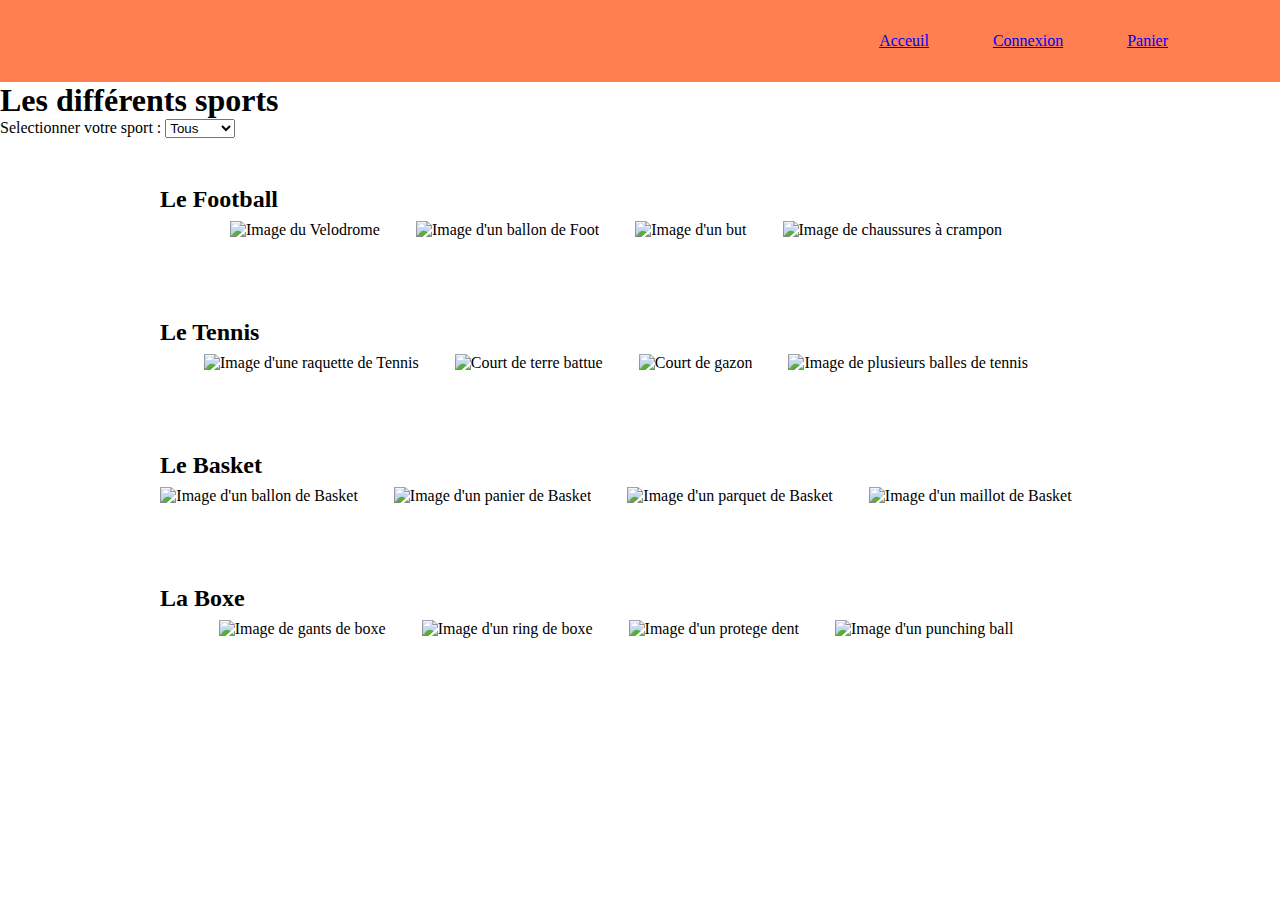
==== index.html @ 45bd9b2b "exercice js" ====
<!DOCTYPE html>
<html lang="en">
<head>
    <meta charset="UTF-8">
    <meta http-equiv="X-UA-Compatible" content="IE=edge">
    <meta name="viewport" content="width=device-width, initial-scale=1.0">
    <link rel="stylesheet" href="style.css">
    <script src="./script.js" defer></script>
    <title>Exercice sport</title>
</head>
<body>
    <header>
        <nav>
            <a id="link" href="#"><span id="burger"></span></a>
            <ul class="list">
                <li><a href="#">Acceuil</a></li>
                <li><a href="#">Connexion</a></li>
                <li><a href="#">Panier</a></li>
            </ul>
        </nav>
    </header>
    <h1>Les différents sports</h1>
    <label for="selectName">Selectionner votre sport :</label>

    <select id="selectName">
        <option value="all">Tous</option>
        <option value="footballSelect">Football</option>
        <option value="tennisSelect">Tennis</option>
        <option value="basketSelect">Basket</option>
        <option value="boxeSelect">Boxe</option>
    </select>
    
    <section id="footballSelect">
        <h2>Le Football</h2>
        <div id="foot">
            <img src="https://www.orangevelodrome.com/wp-content/uploads/2020/08/Conformation-photos-histoire-6-1366x768-1.jpg" alt="Image du Velodrome">
            <img src="https://www.clickforfoot.com/10998-thickbox_default/ballon-officiel-ligue-1-football-match-t5.jpg" alt="Image d'un ballon de Foot">
            <img src="https://conseils.casalsport.com/wp-content/uploads/2019/04/bien-choisir-son-but-de-football.jpg" alt="Image d'un but">
            <img src="https://espacefoot.fr/46466-home_default/DJ5598605NikeZoomMercurialSuperfly9ProFg.jpg" alt="Image de chaussures à crampon">
        </div>
    </section>

    <section id="tennisSelect">
        <h2>Le Tennis</h2>
        <div id="tennis">
            <img src="https://www.protennis.fr/blog/wp-content/uploads/2021/03/raquette-wilson-ultra-100-l-protennis.jpg" alt="Image d'une raquette de Tennis">
            <img src="https://media.lesechos.com/api/v1/images/view/60f687f18fe56f01854597b7/1280x720/0611418201028-web-tete.jpg" alt="Court de terre battue">
            <img src="https://imgresizer.eurosport.com/unsafe/1280x960/smart/filters:format(jpeg)/origin-imgresizer.eurosport.com/equinoxe/2015/08/19/1668476-35368065-2560-1440.jpg" alt="Court de gazon">
            <img src="https://www.tecnifibre.com/on/demandware.static/-/Sites-tecnifibre-master-catalog/default/dw3bdd9212/hi-res/60XLDTF144_01.jpg" alt="Image de plusieurs balles de tennis">
        </div>
    </section>

    <section id="basketSelect">
        <h2>Le Basket</h2>
        <div id="basket">
            <img src="https://www.ballonbasket.fr/images/produits/zoom/ballon-de-basket-nba-drv-plus-outdoor.jpg" alt="Image d'un ballon de Basket">
            <img src="https://www.module-2.com/wp-content/uploads/2018/10/Panier-fixe-de-Basketball-BASQ1016-BASQ1013-BASQ1019.jpg" alt="Image d'un panier de Basket">
            <img src="https://conseils.casalsport.com/wp-content/uploads/2020/02/dimensions-de-terrain-de-basket.jpg" alt="Image d'un parquet de Basket">
            <img src="https://cdn1.basket4ballers.com/182404-thickbox_default/maillot-nba-kevin-durant-nike-all-star-game-edition-2023-dx6330-606.jpg" alt="Image d'un maillot de Basket">
        </div>
    </section>

    <section id="boxeSelect">
        <h2>La Boxe</h2>
        <div id="boxe">
            <img src="https://www.boxing-shop.com/media/cache/default_product_large/media/porduits/1441359273.jpg" alt="Image de gants de boxe">
            <img src="https://www.albema-france.fr/data/uploads/2020/03/Mise-en-lumi%C3%A8re-Gala-de-boxe-ALBEMA-France.jpg" alt="Image d'un ring de boxe">
            <img src="https://metalboxe.com/589-large_default/protege-dent-gel.jpg" alt="Image d'un protege dent">
            <img src="https://contents.mediadecathlon.com/p1990725/k$7ab43a2b750217fbf8b74ba033d78207/sq/250x250/Sacs-de-frappe-et-punching-ball.jpg" alt="Image d'un punching ball">
        </div>
    </section>
</body>
</html>
---- style.css ----
*{
    margin: 0;
    padding: 0;
}
header{
    width: 100%;
    background-color: coral;
  
}
nav{
    max-width: 1200px;
}
ul{
    list-style: none;
    display: flex;
    justify-content: flex-end;
}
header nav ul li a{
    padding: 2rem;
    display: block;
}
label,select{
   margin-right: auto;
}

img{
    width:200px;
    height: 200px;
    padding-left: 2rem;
}
#foot, #tennis, #basket, #boxe{
    text-align: center;
    padding-top: 0.5rem;
    padding-bottom: 2rem;
    
}
section{
    max-width: 1200px;
    width: 100%;
    
}
h2{
    margin-top: 3rem;
    margin-left: 10rem;
}
.visible{
    display: block;
}
.invisible{
    display: none;
}
@media screen and (max-width:1024px){
   header{
    padding: 2rem;
   }
    li{
        display: none;
    }
    #burger {
        width:30px;
        height:2px;
        background:white;
        display:inline-block;
        position:relative;
      }
      #burger::before,
#burger::after {
  content:'';
  width:30px;
  height:2px;
  background:white;
  display:inline-block;
  position:absolute;
  transform-origin: center;
  transition: all 0.3s ease;
}
#burger::before {
  top:-7px;
}
#burger::after {
  top:7px;
}
#burger.open {
    background:transparent; /* la barre du milieu disparait */
  }
  /* celles du haut et du bas s'inclinent pour former une croix */
  #burger.open::before {
    transform: rotate(45deg); 
    top:0;
  }
  #burger.open::after {
    transform: rotate(-45deg);
    top:0;
  }
  ul.open {
    transform:scaleY(1);
  }
  ul li {
    padding:10px 0;
    text-align:center
  }


}
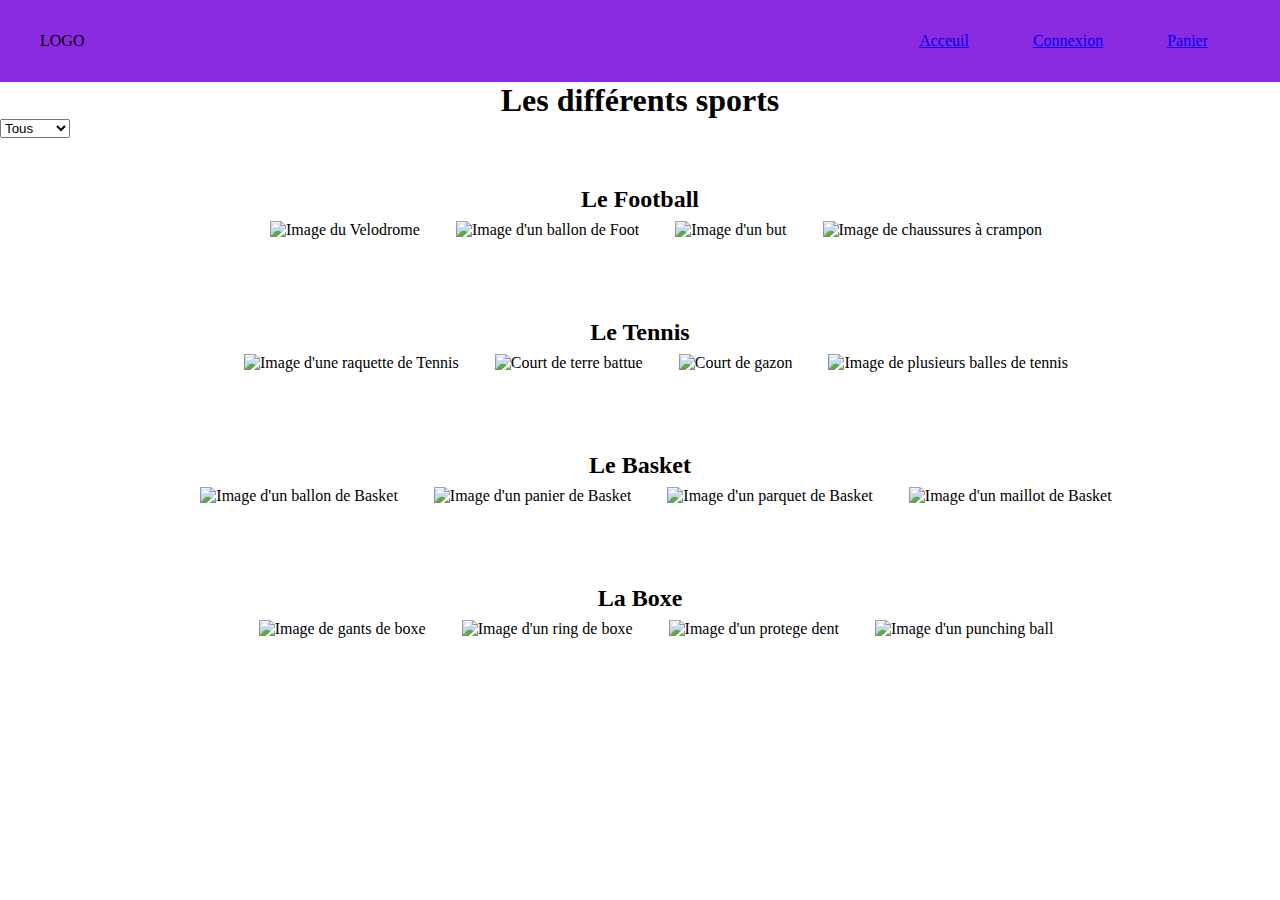
==== commit 86095e8b: "Exercice javaScript" ====
--- a/index.html
+++ b/index.html
@@ -10,17 +10,19 @@
 </head>
 <body>
     <header>
-        <nav>
-            <a id="link" href="#"><span id="burger"></span></a>
-            <ul class="list">
-                <li><a href="#">Acceuil</a></li>
-                <li><a href="#">Connexion</a></li>
-                <li><a href="#">Panier</a></li>
-            </ul>
-        </nav>
+        <nav class="nav">
+    
+            <p>LOGO</p>
+                <ul>
+                  <li><a href="#">Acceuil</a></li>
+                  <li><a href="#">Connexion</a></li>
+                  <li><a href="#">Panier</a></li>
+                </ul>
+    
+          </nav>
     </header>
     <h1>Les différents sports</h1>
-    <label for="selectName">Selectionner votre sport :</label>
+
 
     <select id="selectName">
         <option value="all">Tous</option>
@@ -33,7 +35,7 @@
     <section id="footballSelect">
         <h2>Le Football</h2>
         <div id="foot">
-            <img src="https://www.orangevelodrome.com/wp-content/uploads/2020/08/Conformation-photos-histoire-6-1366x768-1.jpg" alt="Image du Velodrome">
+            <img src="https://www.marseille-tourisme.com/app/uploads/marseille-tourisme/2020/06/thumbs/bdorange-vlodrome-gradinsomtcm-1920x960-crop-1606206325.jpg" alt="Image du Velodrome">
             <img src="https://www.clickforfoot.com/10998-thickbox_default/ballon-officiel-ligue-1-football-match-t5.jpg" alt="Image d'un ballon de Foot">
             <img src="https://conseils.casalsport.com/wp-content/uploads/2019/04/bien-choisir-son-but-de-football.jpg" alt="Image d'un but">
             <img src="https://espacefoot.fr/46466-home_default/DJ5598605NikeZoomMercurialSuperfly9ProFg.jpg" alt="Image de chaussures à crampon">
--- a/style.css
+++ b/style.css
@@ -1,104 +1,113 @@
-*{
-    margin: 0;
-    padding: 0;
+
+* {
+ margin: 0;
+ padding: 0;
 }
 header{
-    width: 100%;
-    background-color: coral;
-  
+  width: 100%;
+  background-color: blueviolet;
 }
-nav{
-    max-width: 1200px;
+header nav{
+  display: flex;
+  justify-content: space-between;
+  align-items: center;
+  width: 100%;
+  max-width: 1200px;
+  margin: 0 auto;
+
 }
-ul{
-    list-style: none;
-    display: flex;
-    justify-content: flex-end;
+header nav ul{
+  display: flex;
+  list-style: none;
 }
-header nav ul li a{
-    padding: 2rem;
-    display: block;
+header nav a{
+  display: block;
+  padding: 2rem;
 }
-label,select{
-   margin-right: auto;
+header nav button{
+  width: 35px;
+  height: 25px;
+}
+body {
+  margin: 0;
+}
+
+h1{
+  text-align: center;
+}
+
+select{
+  max-width: 1200px;
+  display: flex;
+  justify-content: flex-end;
 }
 
 img{
-    width:200px;
-    height: 200px;
-    padding-left: 2rem;
+  width:200px;
+  height: 200px;
+  padding-left: 2rem;
 }
 #foot, #tennis, #basket, #boxe{
-    text-align: center;
+  text-align: center;
     padding-top: 0.5rem;
     padding-bottom: 2rem;
     
-}
-section{
-    max-width: 1200px;
-    width: 100%;
-    
-}
-h2{
+  }
+  section{
+    width: 100%; 
+  }
+  h2{
     margin-top: 3rem;
-    margin-left: 10rem;
-}
-.visible{
+    text-align: center;
+  }
+  .visible{
     display: block;
-}
-.invisible{
+  }
+  .invisible{
     display: none;
-}
-@media screen and (max-width:1024px){
-   header{
-    padding: 2rem;
-   }
-    li{
-        display: none;
+  }
+  @media screen and (max-width:1024px){
+    header nav p{
+      padding: 1rem;
     }
-    #burger {
-        width:30px;
-        height:2px;
-        background:white;
-        display:inline-block;
-        position:relative;
-      }
-      #burger::before,
-#burger::after {
-  content:'';
-  width:30px;
-  height:2px;
-  background:white;
-  display:inline-block;
-  position:absolute;
-  transform-origin: center;
-  transition: all 0.3s ease;
-}
-#burger::before {
-  top:-7px;
-}
-#burger::after {
-  top:7px;
-}
-#burger.open {
-    background:transparent; /* la barre du milieu disparait */
-  }
-  /* celles du haut et du bas s'inclinent pour former une croix */
-  #burger.open::before {
-    transform: rotate(45deg); 
-    top:0;
-  }
-  #burger.open::after {
-    transform: rotate(-45deg);
-    top:0;
-  }
-  ul.open {
-    transform:scaleY(1);
-  }
-  ul li {
-    padding:10px 0;
-    text-align:center
-  }
+    header nav{
+      display: block;
+      position: relative;
+    }
+    header nav ul{
+      display: none;
+    }
+    header ul.active{
+      display: block;
+    }
+    header nav button{
+      position: absolute;
+      top: 1rem;
+      right: 2rem;
+      border-radius: none;
+      border: none;
+      cursor: pointer;
+      border-top: 3px solid black;
+      border-bottom: 3px solid black;
+      background: transparent;
+    }
+    header nav button::after, header nav button::before{
+      content: "";
+      position: absolute;
+      top: 50%;
+      transform: translate(-50%, -50%);
+      height: 3px;
+      background-color: black;
+      width: 100%;
 
-
-}+    }
+    header nav button.active{
+      border:none;
+    }
+    header nav button::after{
+      transform: translate(-50%, -50%) rotateZ(30deg);
+    }
+    header nav button::after{
+      transform: translate(-50%, -50%) rotateZ(30deg);
+    }
+  }